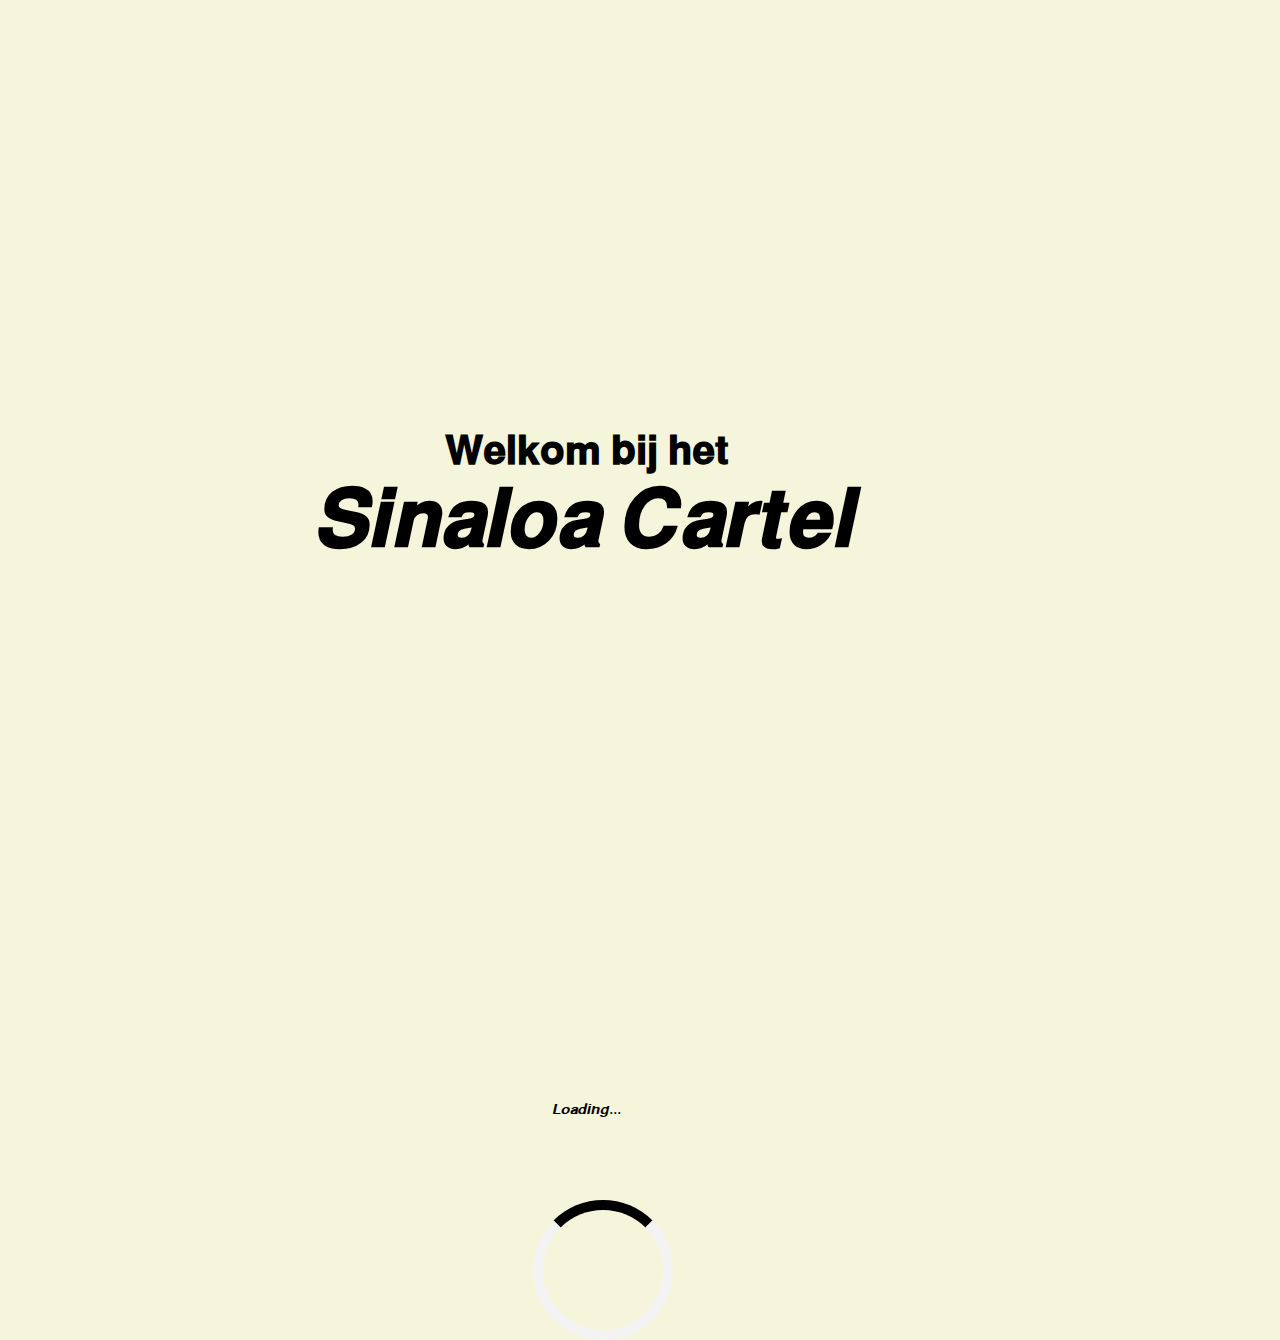
==== index.html @ 8bb989e7 "eerste pagina en inloggen gemaakt" ====
<!doctype html>
<html lang="en">

<head>
    <title>Sinaloa Cartel | MRP</title>
    <meta charset="utf-8">
    <meta name="viewport" content="width=device-width, initial-scale=1, shrink-to-fit=no">
    <link href="https://cdn.jsdelivr.net/npm/bootstrap@5.2.1/dist/css/bootstrap.min.css" rel="stylesheet"
        integrity="sha384-iYQeCzEYFbKjA/T2uDLTpkwGzCiq6soy8tYaI1GyVh/UjpbCx/TYkiZhlZB6+fzT" crossorigin="anonymous">
    <script src="https://cdn.jsdelivr.net/npm/@popperjs/core@2.11.6/dist/umd/popper.min.js"
        integrity="sha384-oBqDVmMz9ATKxIep9tiCxS/Z9fNfEXiDAYTujMAeBAsjFuCZSmKbSSUnQlmh/jp3" crossorigin="anonymous">
        </script>
    <script defer src="https://cdn.jsdelivr.net/npm/bootstrap@5.2.1/dist/js/bootstrap.min.js"
        integrity="sha384-7VPbUDkoPSGFnVtYi0QogXtr74QeVeeIs99Qfg5YCF+TidwNdjvaKZX19NZ/e6oz" crossorigin="anonymous">
        </script>
    <link rel="stylesheet" href="css/style.css">
    <script defer src="js/main.js"></script>
</head>

<body>
    <div class="wrapper">
        <label class="loading">𝙇𝙤𝙖𝙙𝙞𝙣𝙜...</label>
        <div class="loader"></div>
        <h1 class="welcome">𝐖𝐞𝐥𝐤𝐨𝐦 𝐛𝐢𝐣 𝐡𝐞𝐭 <br> <span class="s-cartel">𝑺𝒊𝒏𝒂𝒍𝒐𝒂 𝑪𝒂𝒓𝒕𝒆𝒍</span>
        </h1>
    </div>
</body>

</html>
---- css/style.css ----
body {
    background-color: beige;
    margin: 0;
    padding: 0;
}

.wrapper {
    display: grid;
    grid-template-columns: repeat(12, 1fr);
    grid-template-rows: repeat(12, 100px);
}

.welcome {
    grid-column: 1 / 12;
    text-align: center;
    grid-row: 5;
    font-size: 40px;
}

.s-cartel {
    font-size: 80px;
}

.loader {
    grid-column: 6 / 12;
    grid-row: 15;
    text-align: center;
    border: 10px solid #f3f3f3;
    border-radius: 50%;
    border-top: 10px solid black;
    width: 120px;
    height: 120px;
    -webkit-animation: spin 2s linear infinite; /* Safari */
    animation: spin 2s linear infinite;
  }
  
  /* Safari */
  @-webkit-keyframes spin {
    0% { -webkit-transform: rotate(0deg); }
    100% { -webkit-transform: rotate(360deg); }
  }
  
  @keyframes spin {
    0% { transform: rotate(0deg); }
    100% { transform: rotate(360deg); }
  }

.loading {
    grid-column: 1 / 12;
    text-align: center;
    grid-row: 12;
}

header {
    grid-column: 1 / 14;
    grid-row: 1;
}

.nav-sinaloa {
    font-size: 40px;
    margin-top: 20px;
    margin-left: 20px;
}
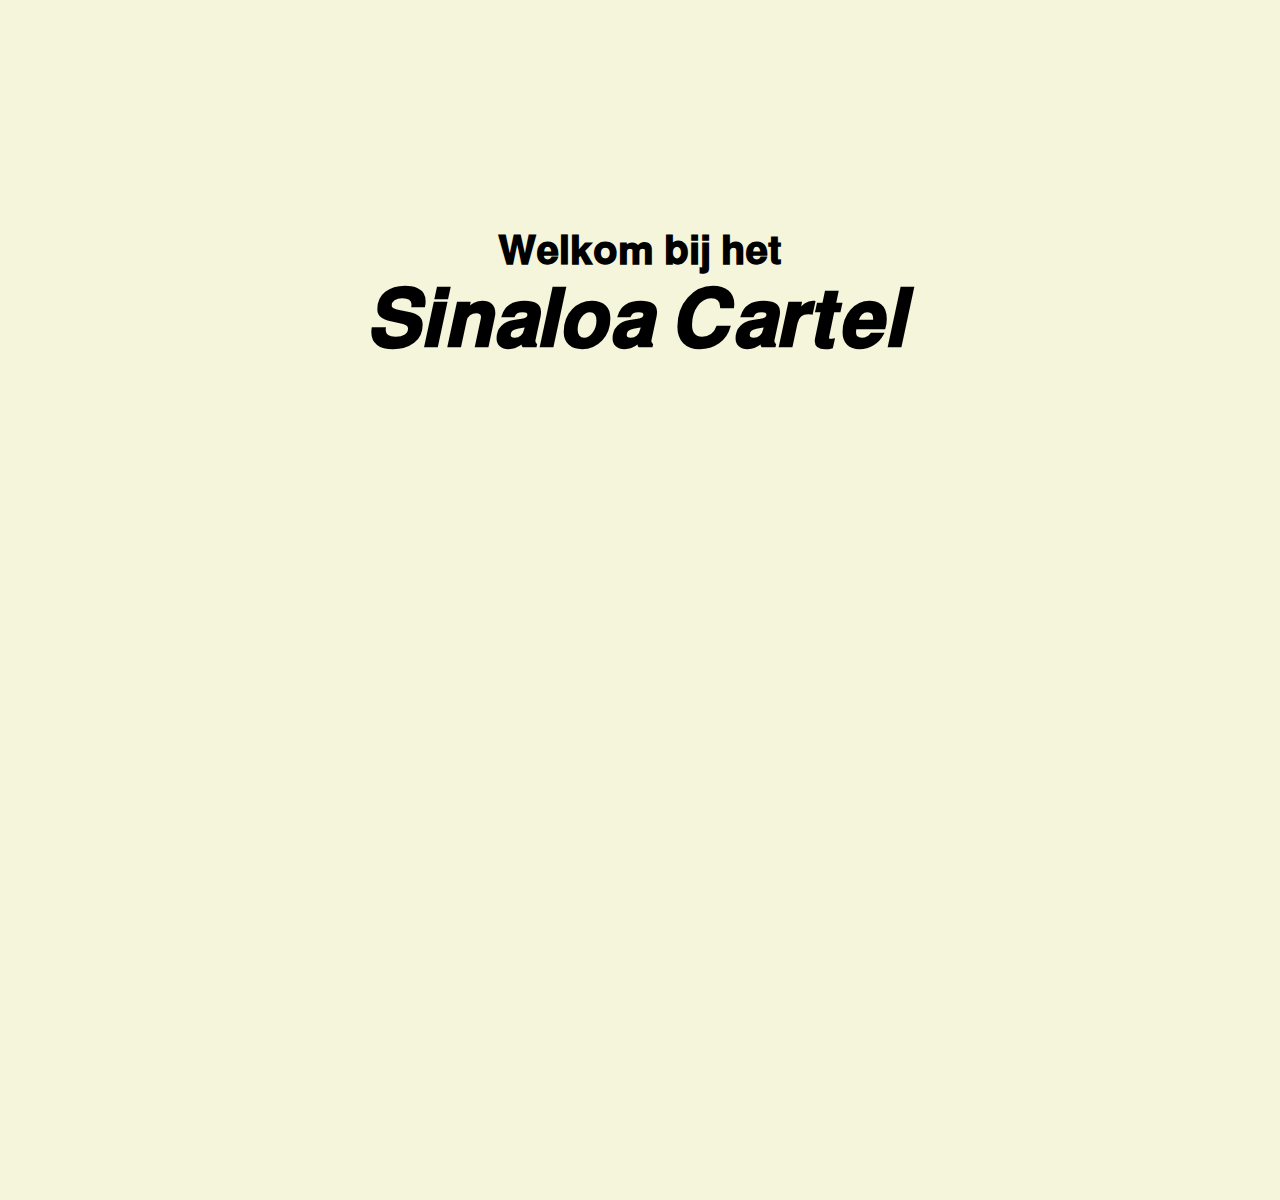
==== commit d89f395f: "." ====
--- a/index.html
+++ b/index.html
@@ -19,8 +19,6 @@
 
 <body>
     <div class="wrapper">
-        <label class="loading">𝙇𝙤𝙖𝙙𝙞𝙣𝙜...</label>
-        <div class="loader"></div>
         <h1 class="welcome">𝐖𝐞𝐥𝐤𝐨𝐦 𝐛𝐢𝐣 𝐡𝐞𝐭 <br> <span class="s-cartel">𝑺𝒊𝒏𝒂𝒍𝒐𝒂 𝑪𝒂𝒓𝒕𝒆𝒍</span>
         </h1>
     </div>
--- a/css/style.css
+++ b/css/style.css
@@ -2,6 +2,7 @@
     background-color: beige;
     margin: 0;
     padding: 0;
+    overflow: hidden;
 }
 
 .wrapper {
@@ -11,9 +12,9 @@
 }
 
 .welcome {
-    grid-column: 1 / 12;
+    grid-column: 2 / 12;
     text-align: center;
-    grid-row: 5;
+    grid-row: 3;
     font-size: 40px;
 }
 
@@ -21,43 +22,81 @@
     font-size: 80px;
 }
 
-.loader {
-    grid-column: 6 / 12;
-    grid-row: 15;
-    text-align: center;
-    border: 10px solid #f3f3f3;
-    border-radius: 50%;
-    border-top: 10px solid black;
-    width: 120px;
-    height: 120px;
-    -webkit-animation: spin 2s linear infinite; /* Safari */
-    animation: spin 2s linear infinite;
-  }
-  
-  /* Safari */
-  @-webkit-keyframes spin {
-    0% { -webkit-transform: rotate(0deg); }
-    100% { -webkit-transform: rotate(360deg); }
-  }
-  
-  @keyframes spin {
-    0% { transform: rotate(0deg); }
-    100% { transform: rotate(360deg); }
-  }
-
-.loading {
-    grid-column: 1 / 12;
-    text-align: center;
-    grid-row: 12;
+.home {
+    margin-left: 200px;
 }
 
-header {
-    grid-column: 1 / 14;
-    grid-row: 1;
+.info {
+    font-size: 25px;
+    font-weight: bold;
+    margin-right: 100px;
+    gap: 30px;
 }
 
-.nav-sinaloa {
+.title-sinaloa {
+    color: white;
+}
+
+footer {
+    grid-row: 3;
+    background-color: white;
+    height: 500px;
+    grid-column: 2 / 12;
+    text-align: center;
+    border-radius: 50px;
+}
+
+.log-in {
+    font-size: 60px;
+    font-weight: bold;
+    float: left;
+    margin-left: 50px;
+    margin-top: 50px;
+}
+
+.title-username {
+    margin-top: 130px;
+}
+
+.title-password {
+    margin-top: 20px;
+}
+
+.password,
+.username {
+    margin-top: 10px;
+    border: 1px solid black;
+    border-radius: 4px;
+}
+
+.submit {
+    margin-top: 15px;
+    border: 1px solid black;
+    background-color: transparent;
+}
+
+.submit:hover {
+    background-color: beige;
+}
+
+.give-note {
+    grid-row: 6;
+    height: 50px;
+    grid-column: 3;
+    margin-top: 20px;
+}
+
+.header {
+    grid-row: 3;
+    grid-column: 3 / 6;
+}
+
+.label-title,
+.label-date,
+.label-info {
     font-size: 40px;
-    margin-top: 20px;
-    margin-left: 20px;
+}
+
+.inhoud {
+    height: 60px;
 }